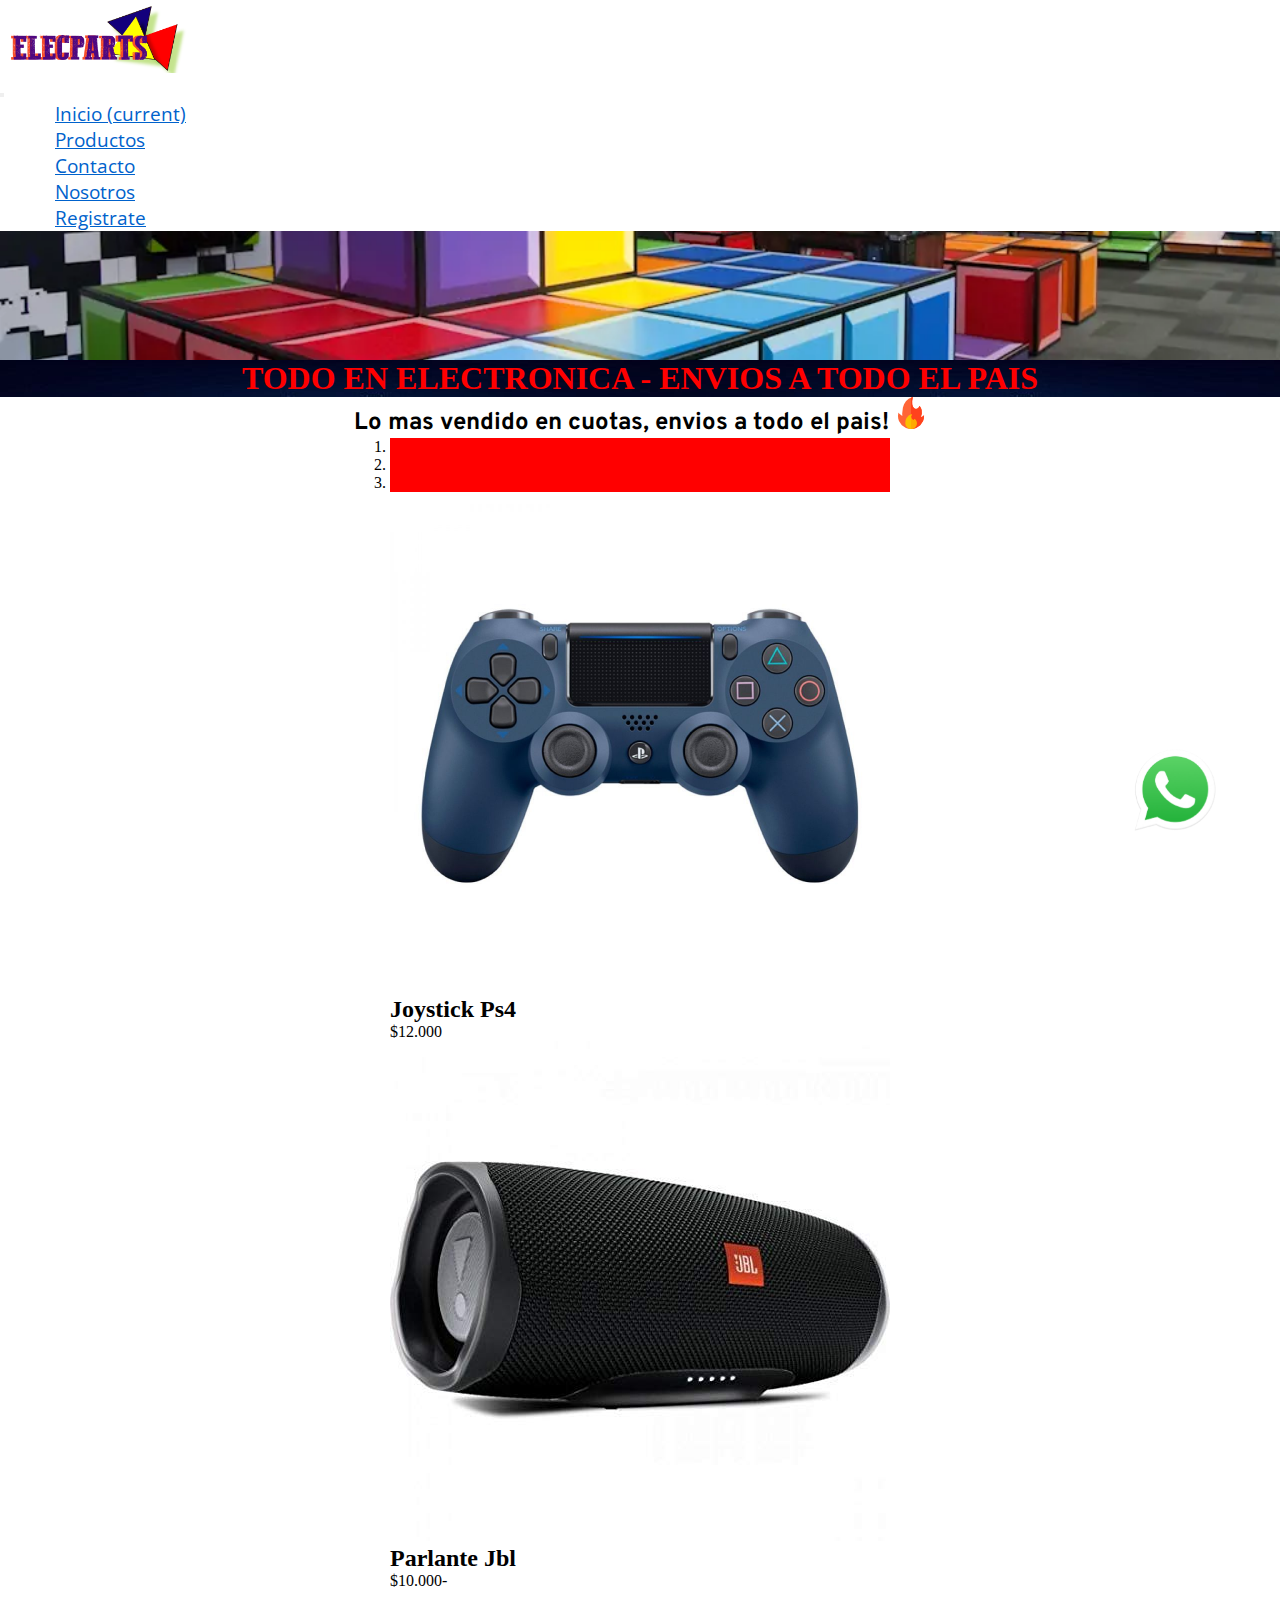
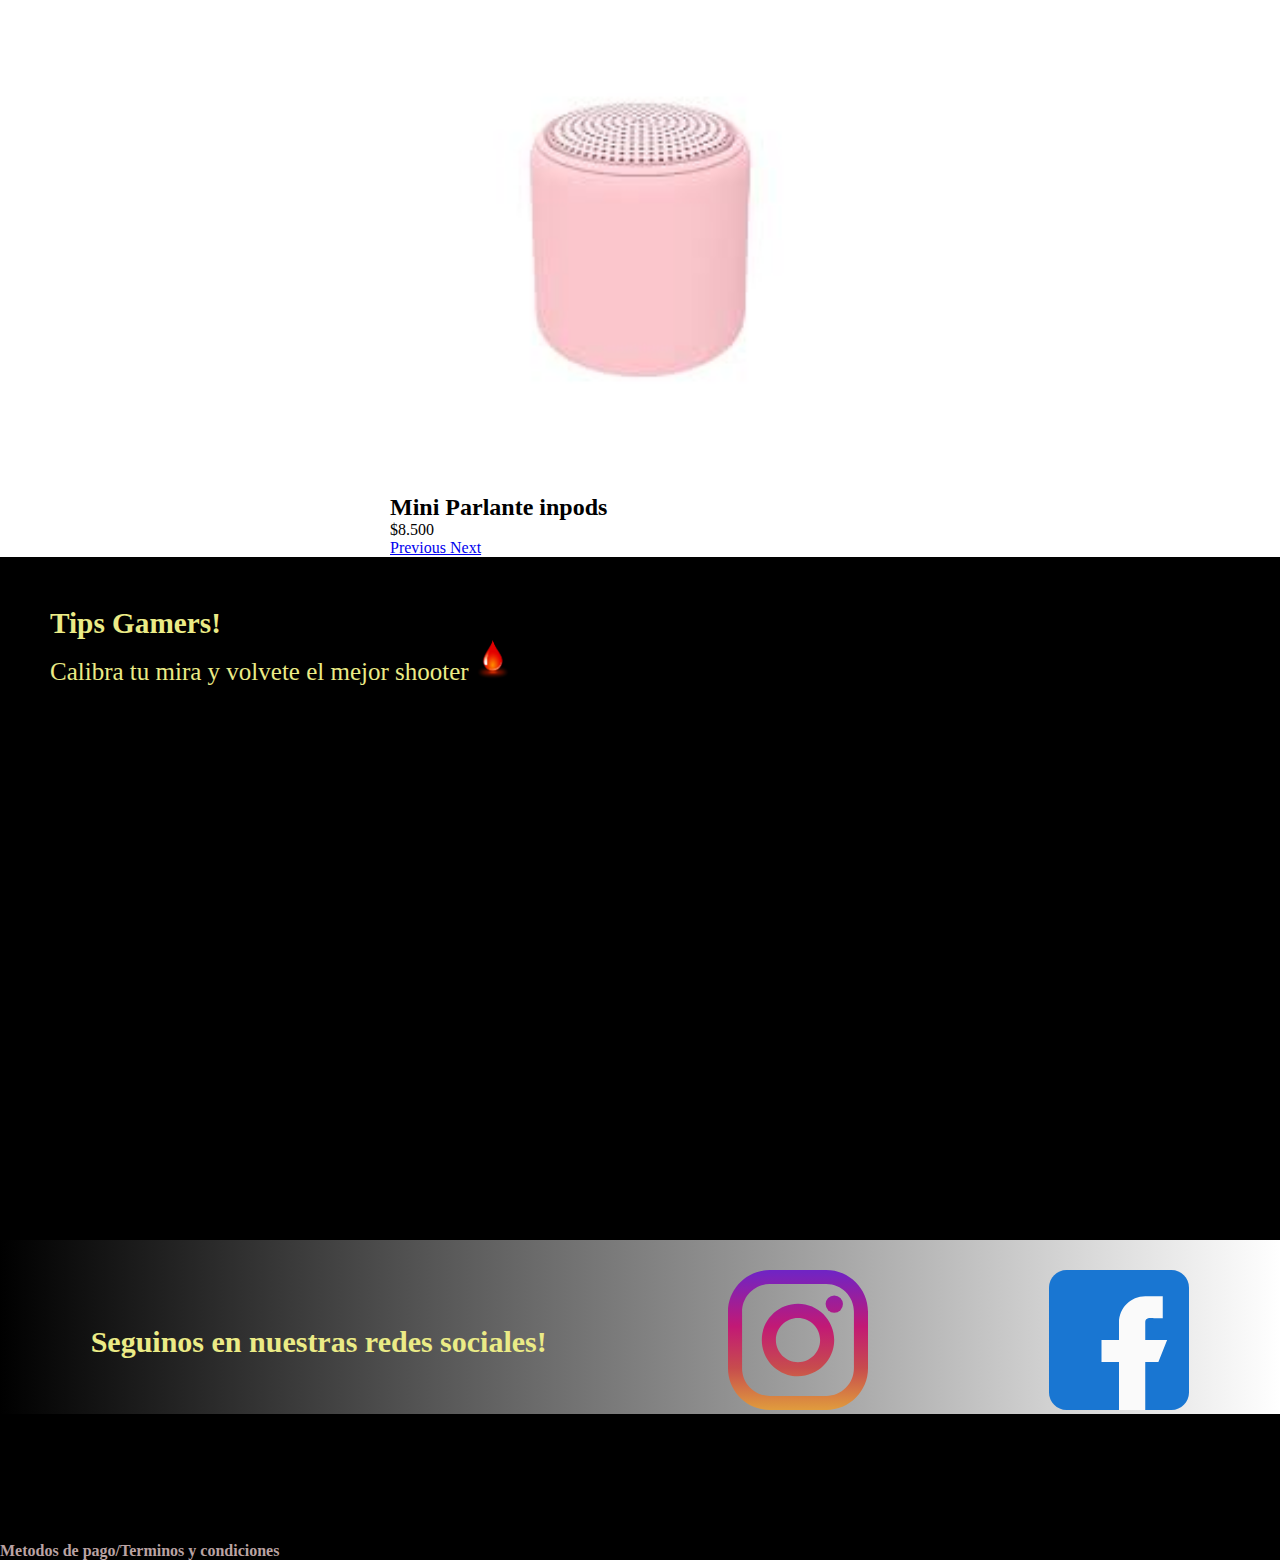
==== Index.html @ f5908952 "Agregando Proyecto final Elecparts" ====
<!DOCTYPE html>
<html>
<head>
	<title>ELECPARTS - Todo en Tecnología - Encontrá Las Mejores Ofertas</title>
	<meta charset=utf-8>
	<meta name=viewport content="width=device-width, initial-scale=1">
    <meta name="description" content="Ingresa a Elecparts, la mejor relación PRECIO/CALIDAD en PC GAMERS,MONITORES,PS4/PS5,CELULARES y mas. Envios a todo el pais. ">
	<link rel="stylesheet" href="https://cdn.jsdelivr.net/npm/bootstrap@4.6.0/dist/css/bootstrap.min.css" integrity="sha384-B0vP5xmATw1+K9KRQjQERJvTumQW0nPEzvF6L/Z6nronJ3oUOFUFpCjEUQouq2+l" crossorigin="anonymous">
	<link rel="stylesheet" type="text/css" href="css/estilos.css">
	<link rel="shortcut icon" href="media/logo5.png">
  <meta name="keywords"  content="PC, GAMERS, ELECTRONICA, CELULARES,TECNOLOGIA">
</head>
<body>
	<a href="http:www.whatsapp.com" class="pinContacto" target="_blank">
			<img src="media/whats.png" alt="whatsapp" width="120px"></a>
      <div class="header">
  <nav class="navbar navbar-expand-lg navbar-light bg-light">
  <a class="navbar-brand myLogo" href="index.html"></a>
  <button class="navbar-toggler" type="button" data-toggle="collapse" data-target="#navbarNav" aria-controls="navbarNav" aria-expanded="false" aria-label="Toggle navigation">
    <span class="navbar-toggler-icon"></span>
  </button>
  <div class="collapse navbar-collapse" id="navbarNav">
    <ul class="navbar-nav">
      <li class="nav-item active">
        <a class="nav-link" href="index.html">Inicio <span class="sr-only">(current)</span></a>
      </li>
      <li class="nav-item">
        <a class="nav-link" href="productos.html">Productos</a>
      </li>
      <li class="nav-item">
        <a class="nav-link" href="Contacto.html">Contacto</a>
      </li>
        <li class="nav-item">
        <a class="nav-link" href="nosotros.html">Nosotros</a>
      </li>
      <li class="nav-item">
        <a class="nav-link" href="registrate.html">Registrate</a>
      </li>
    </ul>
  </div>
</nav>
</div>
			<div class="banner"></div>
		<div class="ofertasDestacadas">
      <div class="tituloProductosIndex"><h1>TODO EN ELECTRONICA - ENVIOS A TODO EL PAIS </h1></div>
				 <h1 class="mainTitle textCenter typeOver typeBold">Lo mas vendido en cuotas, envios a todo el pais! <img src="media/fuego.png" alt="logovendidos"></h1>
            <div class="boxProductos">
<div id="carouselExampleCaptions" class="carousel slide" data-ride="carousel">
  <ol class="carousel-indicators">
    <li data-target="#carouselExampleCaptions" data-slide-to="0" class="active"></li>
    <li data-target="#carouselExampleCaptions" data-slide-to="1"></li>
    <li data-target="#carouselExampleCaptions" data-slide-to="2"></li>
  </ol>
  <div class="carousel-inner">
    <div class="carousel-item active">
      <img src="media/joystick.jpg" alt="..." width="500px">
      <div class="carousel-caption d-none d-md-block titulo2">
        <h2>Joystick Ps4</h2>
        <p>$12.000</p>
      </div>
    </div>
    <div class="carousel-item">
      <img src="media/parlantejbl.png" alt="..." width="500px">
      <div class="carousel-caption d-none d-md-block titulo2">
        <h2>Parlante Jbl</h2>
        <p>$10.000-</p>
      </div>
    </div>
    <div class="carousel-item">
      <img src="media/parlante.jpg" alt="..." width="500px">
      <div class="carousel-caption d-none d-md-block titulo2">
        <h2>Mini Parlante inpods</h2>
        <p>$8.500</p>
      </div>
    </div>
  </div>
  <a class="carousel-control-prev" href="#carouselExampleCaptions" role="button" data-slide="prev">
    <span class="carousel-control-prev-icon" aria-hidden="true"></span>
    <span class="sr-only">Previous</span>
  </a>
  <a class="carousel-control-next" href="#carouselExampleCaptions" role="button" data-slide="next">
    <span class="carousel-control-next-icon" aria-hidden="true"></span>
    <span class="sr-only">Next</span>
  </a>
</div>
      		</div>
     </div>
     <div class="boxTips">
		<div class="titulo1">
			<h3><b>Tips Gamers!</b></h3></div>
			<div class="titulo1">
		<p>Calibra tu mira y volvete el mejor shooter
				<img src="media/gotasangre.png" alt="sangre" width="36px">
		</p></div>
			 <div class="videoResponsive">
                    <iframe src="https://www.youtube.com/embed/W7uoO6sUyzk" title="YouTube video player" frameborder="0" allow="accelerometer; autoplay; clipboard-write; encrypted-media; gyroscope; picture-in-picture" allowfullscreen></iframe>
    		</div> 
       </div>
<div>
	<div class="boxRedes">
		<div><p><b class="tituloRedes">Seguinos en nuestras redes sociales!</b></p></div>
 		<div class="redInsta"><a href="http:www.instagram.com"target="_blank"><img src="media/instagram.svg" alt="insta" width="140px"></a></div>
 			<div class="redFace"><a href="http:www.Facebook.com"target="_blank"><img src="media/facebook.svg" alt="face" width="140px"></a></div>
	</div>
</div>
<div class="fotter">
	<p><b>Metodos de pago/Terminos y condiciones</b><p>	
</div>
<script src="https://code.jquery.com/jquery-3.5.1.slim.min.js" integrity="sha384-DfXdz2htPH0lsSSs5nCTpuj/zy4C+OGpamoFVy38MVBnE+IbbVYUew+OrCXaRkfj" crossorigin="anonymous"></script>
<script src="https://cdn.jsdelivr.net/npm/bootstrap@4.6.0/dist/js/bootstrap.bundle.min.js" integrity="sha384-Piv4xVNRyMGpqkS2by6br4gNJ7DXjqk09RmUpJ8jgGtD7zP9yug3goQfGII0yAns" crossorigin="anonymous"></script>
</body>
</html>
---- css/estilos.css ----
@import url('https://fonts.googleapis.com/css2?family=Roboto:wght@100;300&display=swap');
@import url('https://fonts.googleapis.com/css2?family=Overpass:wght@300;400;600&display=swap');
@import url('https://fonts.googleapis.com/css2?family=Open+Sans:wght@300;400;700&display=swap');
*{
	margin: 0;
	padding: 0;
}
.header .navbar {
	z-index: 500;
    min-width: 100%;
    position: fixed;
    font-family: 'Open Sans', sans-serif;
    font-size: 19px;
}
.header .myLogo{
	background-image: url("../media/LOGO2.png");
	background-size: 100%;
	display: block;
	width: 190px;
	height: 75px;
}
.tituloProductosIndex{
	text-align: center;
	color: red;
	background-image: url('../media/nosotross.jpg');
}
.bg-light {
    background-color: white!important;
}
.navbar-light .navbar-nav .nav-link {
  	display: inline-block;
	padding: 0 55px;
	list-style: none;
    color: #0062cc;
}
}
.navbar-light .navbar-nav .active>.nav-link, .navbar-light .navbar-nav .nav-link.active, .navbar-light .navbar-nav .nav-link.show, .navbar-light .navbar-nav .show>.nav-link {
    color: #ffc107;
}
.myTexts{
	font-size: 1.25rem;
}
.myTextsLight{
	font-weight: 300;
}
.titulo1{
	color: #EBEB86;;
	font-size: 25px;
}

.titulo2{
	color: black;
} 

.tituloEspecial {
	padding-left: 8px;
	color:#EBEB86;
}

.textCenter{
	text-align: center;
}

.banner{
	padding-top: 60px;
	min-height: 300px;
	height: 50%;
	background-image: url('../media/tienda.png');
	background-repeat: no-repeat;
	background-size: cover;
	background-position: center;
	display: flex;
	flex-flow: row wrap;
}
.boxProductos{
	background:white;
	display: flex;
	flex-flow: row wrap;
	justify-content: space-around;
}
.ofertasDestacadas .mainTitle {
    color: black;
    font-size: 1.5rem;
    font-family: 'Overpass', sans-serif;
}
.ofertasDestacadas .mainSubTitle{
	font-size: 1rem;
}
.ofertasDestacadas .boxProductos .prod .title{
	font-size: 1.5rem;
	margin-bottom: .5rem;
}
.ofertasDestacadas .boxProductos .prod .price{
	font-size: .8rem;
}
.boxTips{
	background-color: black;
	padding: 50px;
	display: flex;
	flex-flow: column wrap;
}
.boxTips .videoResponsive iframe,
.boxTips .videoResponsive object,
.boxTips .videoResponsive embed {
width: 100%;
height: 500px;
top: 0;
left: 0;
}
.boxRedes{
	background: linear-gradient(90deg, rgba(0,0,0,1) 0%, rgba(255,255,255,1) 100%);
	padding-top: 30px;
	display: flex;
	flex-flow: row wrap;
	justify-content: space-around;
	align-items: center;
}
.boxRedes .tituloRedes{
	color: #EBEB86;
	font-size: 30px;
}
.fotter{
	width: 100%;
	color: #BAA3A3;
	background-color: black;
	float: left;
	padding-top: 10%;
}

.pinContacto{
	z-index: 400;
	position: fixed;
	width: 55px;
	height: 60px;
	bottom: 60px;
	right: 60px;
	text-align: center;
	border-radius: 50px;
	padding: 50px;
}
.espacioBarra
{
	padding-top: 100px;
}
.contenedorGridProductos {
    font-family: 'Overpass', sans-serif;
    display: grid;
    text-align: center;
    justify-content: stretch;
    grid-template:
        "baner" 250px
        "tit"4%
        "cat" 26%
        "mar"2%
        "prod1"15%
        "prod2"15%
        "prod3"15%
        "prod4"15%
        "prod5"15%
        "foter"3%;
}
@media (min-width: 600px){
.contenedorGridProductos{
		min-height: 100%;
    font-family: 'Overpass', sans-serif;
    display: grid;
    text-align: center;
  justify-content: stretch;
    grid-template:
        "baner baner baner" 310px
        "tit    tit  tit"50px
        "cat prod1  prod2" 25%
        "cat prod3  prod4"25%
        "mar prod5  . "25%
        "foter foter foter"3%;
		}
}
.contenedorGridProductos__categoriaProductos-div1{
	padding-left: 10px;
	color: white;
}
.contenedorGridProductos__categoriaProductos-div2{
	padding-left: 10px;
	color:white;
}
.bannerProductos{
	grid-area: baner;
	background-image: url('../media/tienda.png');
	background-repeat: no-repeat;
	background-size: cover;
	background-position: center;
	}
.sideBar{
	color: white;
background-image: url('../media/tienda3.jpg');
background-size: cover;
	font-family: 'Overpass', sans-serif;
	grid-area: cat;
	font-size: 30px;
}

.sideBar h3:hover{
transform: scale(1.1);
}
.productos1{
	grid-area: prod1;
}
.productos2{
	grid-area: prod2;
}
.productos3{
	grid-area: prod3;
}
.productos4{ 
	grid-area: prod4;
}
.productos5{ 
	grid-area: prod5;
}
.tituloProductos{
	grid-area: tit;
	text-align: center;
	color: red;
	background-image: url('../media/nosotross.jpg');
}
.tituloProductos h1{
font-size: 30px;
}

.marcas{
	grid-area:mar;
	background-color: black;
	background-size: cover;
	font-family: 'Overpass', sans-serif;
}
.fotterGrid{
	grid-area:foter;
	color: #BAA3A3;
	background-color: black;
	background-size: cover;
	text-align: left;
}
.productos1 .mainTitle{
	font-size: 1.5rem;
	font-family: 'Overpass', sans-serif;
}
.seccionNosotros{
	height: 100vh;
	background-color: black;
	font-size:25px;
	text-align: center;
	padding-top: 100px;
	color:#EBEB86;
	display: flex;
	flex-flow: column;
}

.formRegistro {
	width: 100%;
	height: 100vh;
	background-image: url(../media/logogrande2.png);
	background-repeat: no-repeat;
	background-color: black;
	background-position: right;
	padding-top: 20px;
	display: flex;
	flex-flow: column wrap;
	align-items: center;
	justify-content: space-around;
}
.titulo3-Form{
	color: #FF0000;
	font-size: 15px;
}
.boxContacto1 {
	padding-top: 150px;
	height: 100vh;
	background-image: url(../media/logogrande2.png);
	background-repeat: no-repeat;
	background-color: red;
	background-position: center;
	display: flex;
	flex-flow: column wrap;
	align-items: center;
}
.boxContacto1__titulo1{
	text-align: center;
	color: #EBEB86;;
	font-size: 25px;
}
.boxContacto1__titulo1-p{
	text-align: center;
	color:red;
	font-size: 30px;
}

#carouselExampleCaptions .carousel-caption .d-none .d-md-block{
	color: red;
}
.carousel-indicators li{
	background-color: #f00;
}
.carousel-control-next-icon, .carousel-control-prev-icon {
	background-color:red;
}
p {
    margin-top: 0;
    margin-bottom: 0rem;
}
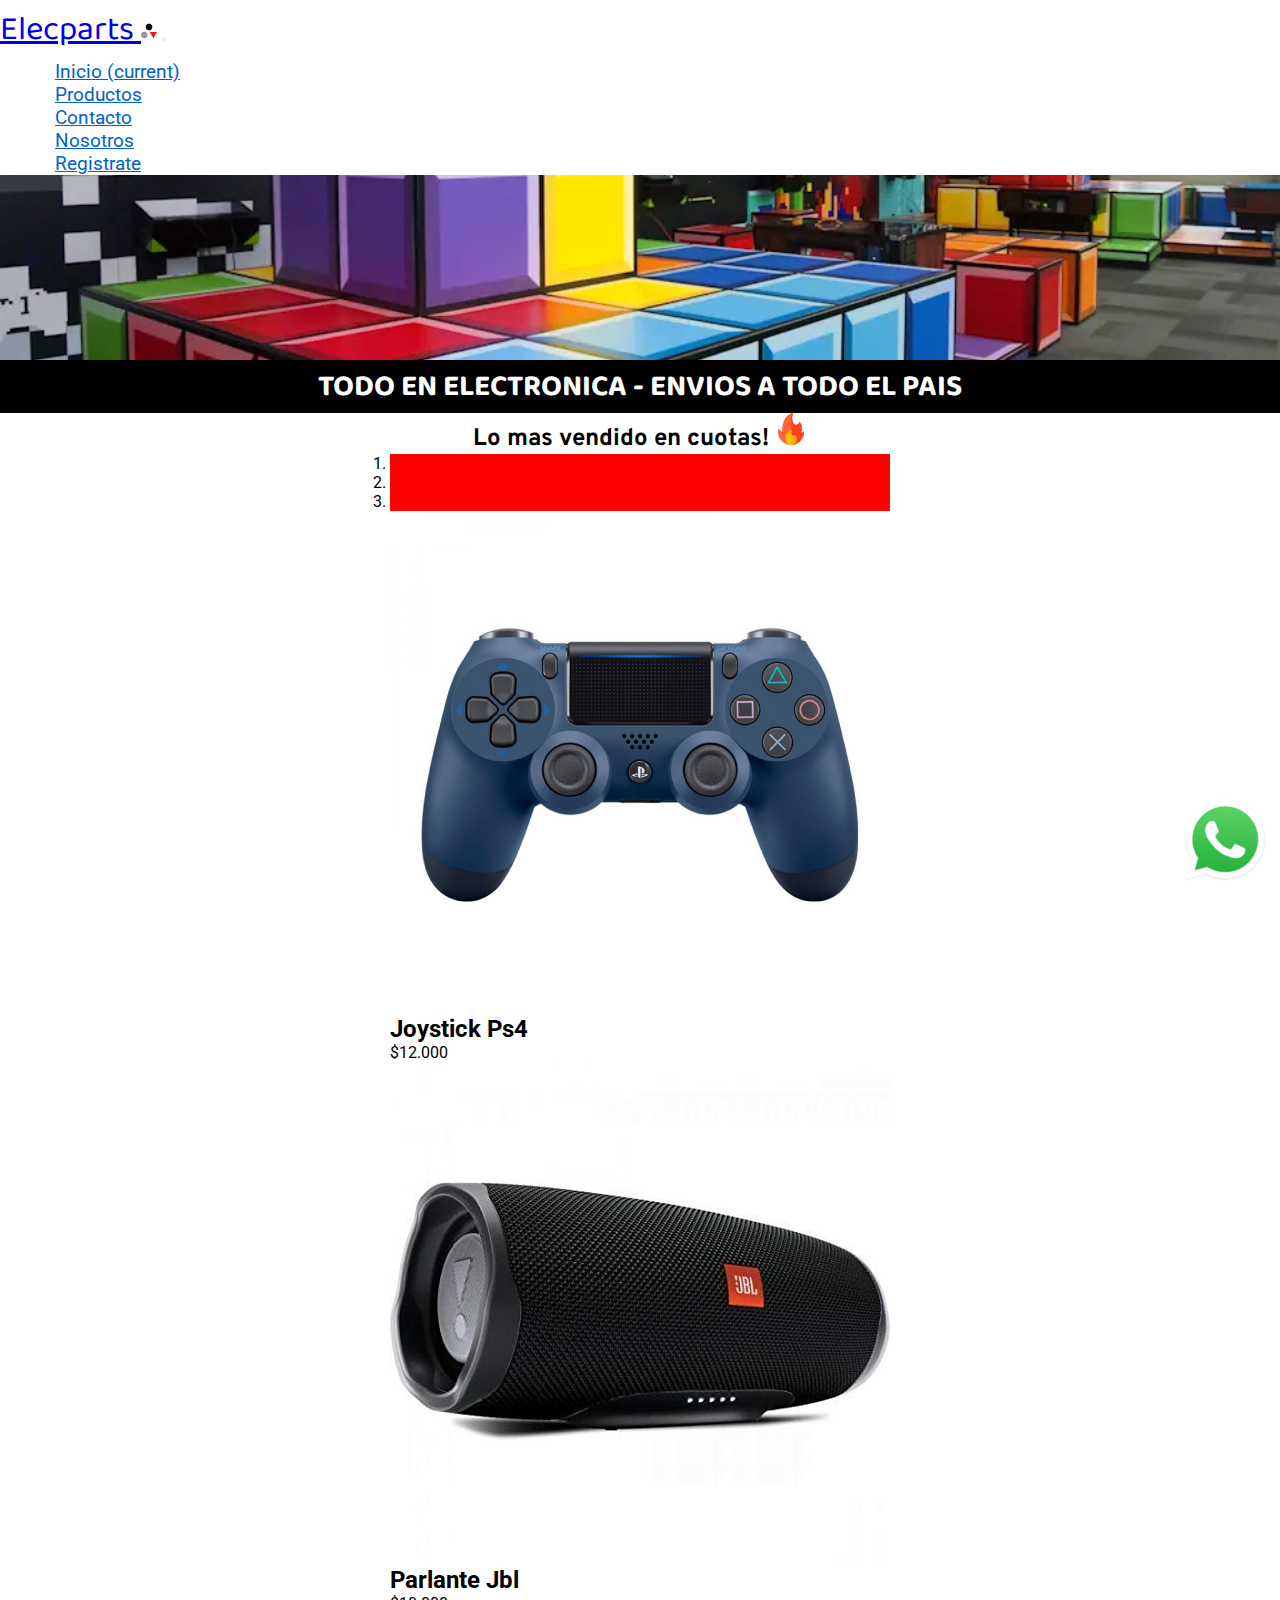
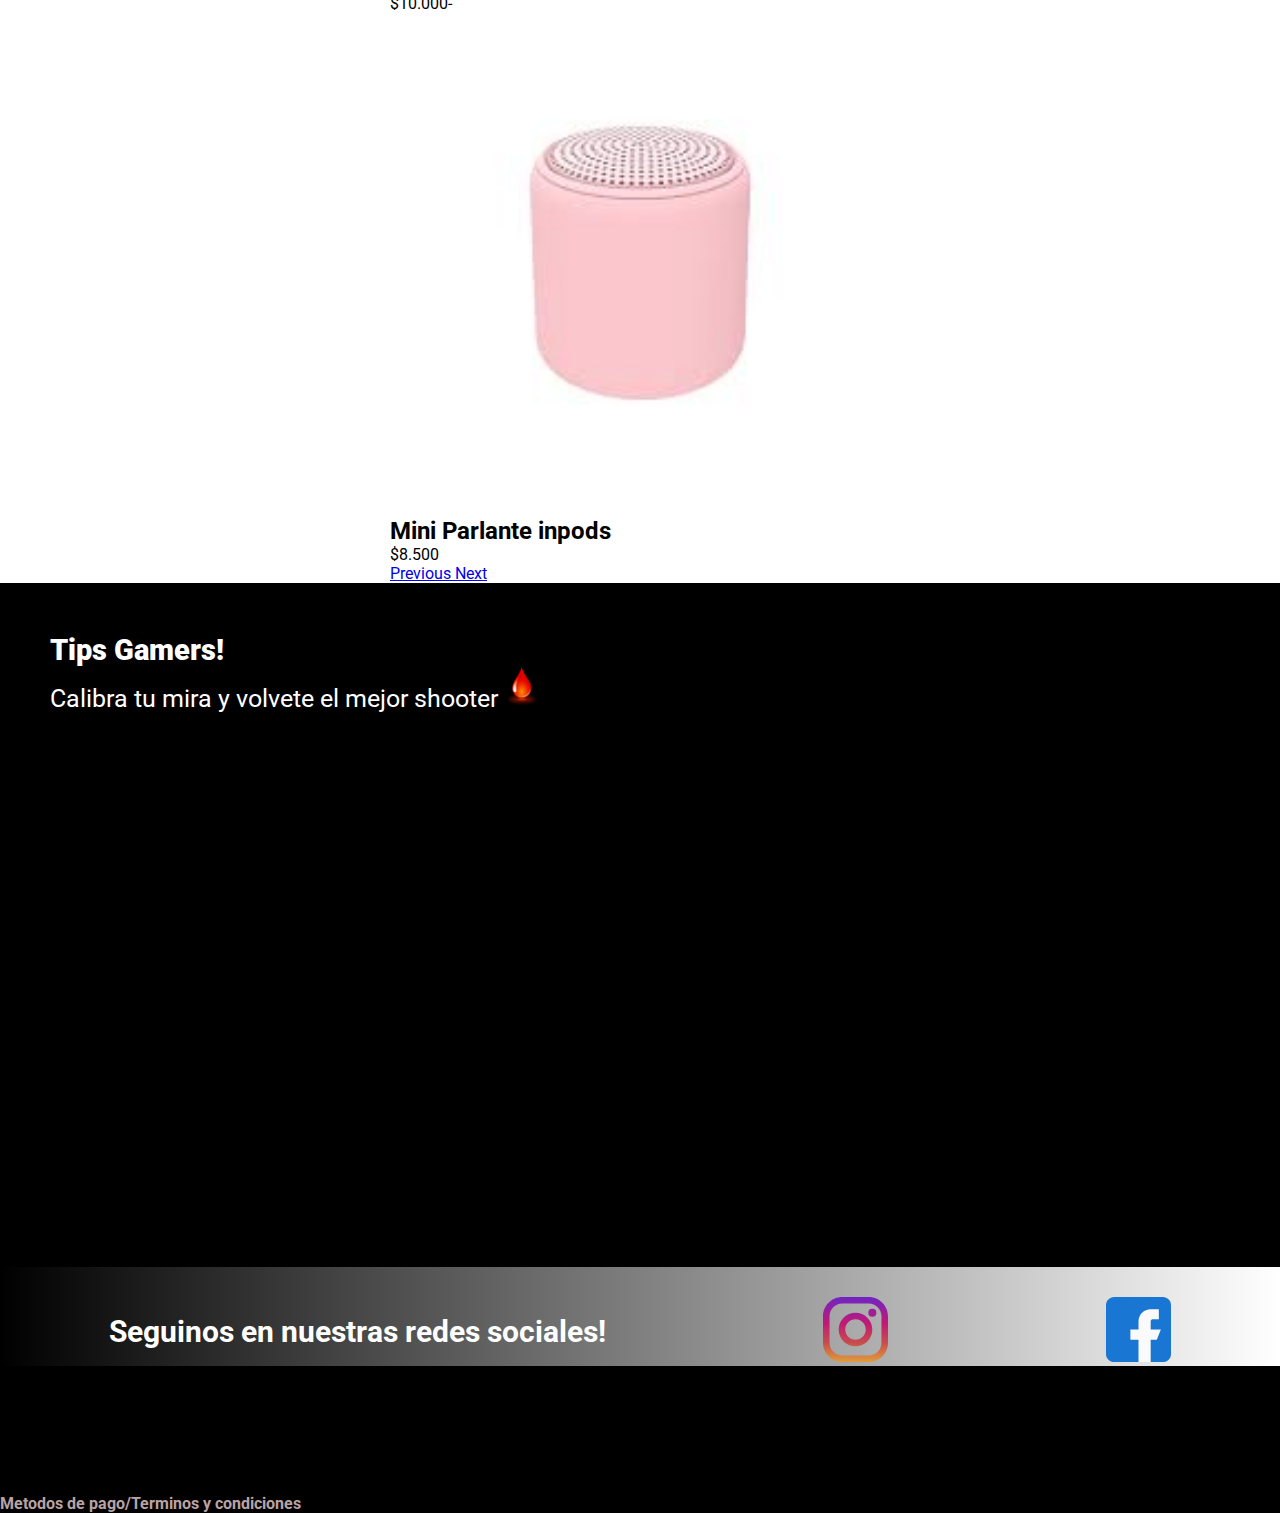
==== commit 0ed3cc72: "Modificacion de estetica y responsive" ====
--- a/Index.html
+++ b/Index.html
@@ -1,21 +1,21 @@
 <!DOCTYPE html>
 <html>
 <head>
-	<title>ELECPARTS - Todo en Tecnología - Encontrá Las Mejores Ofertas</title>
-	<meta charset=utf-8>
-	<meta name=viewport content="width=device-width, initial-scale=1">
+  <title>ELECPARTS - Todo en Tecnología - Encontrá Las Mejores Ofertas</title>
+  <meta charset=utf-8>
+  <meta name=viewport content="width=device-width, initial-scale=1">
     <meta name="description" content="Ingresa a Elecparts, la mejor relación PRECIO/CALIDAD en PC GAMERS,MONITORES,PS4/PS5,CELULARES y mas. Envios a todo el pais. ">
-	<link rel="stylesheet" href="https://cdn.jsdelivr.net/npm/bootstrap@4.6.0/dist/css/bootstrap.min.css" integrity="sha384-B0vP5xmATw1+K9KRQjQERJvTumQW0nPEzvF6L/Z6nronJ3oUOFUFpCjEUQouq2+l" crossorigin="anonymous">
-	<link rel="stylesheet" type="text/css" href="css/estilos.css">
-	<link rel="shortcut icon" href="media/logo5.png">
+  <link rel="stylesheet" href="https://cdn.jsdelivr.net/npm/bootstrap@4.6.0/dist/css/bootstrap.min.css" integrity="sha384-B0vP5xmATw1+K9KRQjQERJvTumQW0nPEzvF6L/Z6nronJ3oUOFUFpCjEUQouq2+l" crossorigin="anonymous">
+  <link rel="stylesheet" type="text/css" href="css/estilos.css">
+  <link rel="shortcut icon" href="media/iconoElecparts.png">
   <meta name="keywords"  content="PC, GAMERS, ELECTRONICA, CELULARES,TECNOLOGIA">
 </head>
 <body>
-	<a href="http:www.whatsapp.com" class="pinContacto" target="_blank">
-			<img src="media/whats.png" alt="whatsapp" width="120px"></a>
+  <a href="http:www.whatsapp.com" class="pinContacto" target="_blank">
+      <img src="media/whats.png" alt="whatsapp" width="120px"></a>
       <div class="header">
   <nav class="navbar navbar-expand-lg navbar-light bg-light">
-  <a class="navbar-brand myLogo" href="index.html"></a>
+  <a class="navbar-brand myLogo" href="index.html">Elecparts <img src="media/iconoElecparts.png"></a>
   <button class="navbar-toggler" type="button" data-toggle="collapse" data-target="#navbarNav" aria-controls="navbarNav" aria-expanded="false" aria-label="Toggle navigation">
     <span class="navbar-toggler-icon"></span>
   </button>
@@ -28,7 +28,7 @@
         <a class="nav-link" href="productos.html">Productos</a>
       </li>
       <li class="nav-item">
-        <a class="nav-link" href="Contacto.html">Contacto</a>
+        <a class="nav-link" href="contacto.html">Contacto</a>
       </li>
         <li class="nav-item">
         <a class="nav-link" href="nosotros.html">Nosotros</a>
@@ -42,8 +42,8 @@
 </div>
 			<div class="banner"></div>
 		<div class="ofertasDestacadas">
-      <div class="tituloProductosIndex"><h1>TODO EN ELECTRONICA - ENVIOS A TODO EL PAIS </h1></div>
-				 <h1 class="mainTitle textCenter typeOver typeBold">Lo mas vendido en cuotas, envios a todo el pais! <img src="media/fuego.png" alt="logovendidos"></h1>
+      <div><h1 class="tituloProductosIndex">TODO EN ELECTRONICA - ENVIOS A TODO EL PAIS </h1></div>
+				 <h1 class="mainTitle textCenter typeOver typeBold">Lo mas vendido en cuotas! <img src="media/fuego.png" alt="logovendidos"></h1>
             <div class="boxProductos">
 <div id="carouselExampleCaptions" class="carousel slide" data-ride="carousel">
   <ol class="carousel-indicators">
@@ -90,7 +90,7 @@
 			<h3><b>Tips Gamers!</b></h3></div>
 			<div class="titulo1">
 		<p>Calibra tu mira y volvete el mejor shooter
-				<img src="media/gotasangre.png" alt="sangre" width="36px">
+				<img src="media/gotasangre.png" alt="iconoSangre" width="36px">
 		</p></div>
 			 <div class="videoResponsive">
                     <iframe src="https://www.youtube.com/embed/W7uoO6sUyzk" title="YouTube video player" frameborder="0" allow="accelerometer; autoplay; clipboard-write; encrypted-media; gyroscope; picture-in-picture" allowfullscreen></iframe>
@@ -99,8 +99,8 @@
 <div>
 	<div class="boxRedes">
 		<div><p><b class="tituloRedes">Seguinos en nuestras redes sociales!</b></p></div>
- 		<div class="redInsta"><a href="http:www.instagram.com"target="_blank"><img src="media/instagram.svg" alt="insta" width="140px"></a></div>
- 			<div class="redFace"><a href="http:www.Facebook.com"target="_blank"><img src="media/facebook.svg" alt="face" width="140px"></a></div>
+ 		<div class="redInsta"><a href="http:www.instagram.com"target="_blank"><img src="media/instagram.svg" alt="insta" width="65px"></a></div>
+ 			<div class="redFace"><a href="http:www.Facebook.com"target="_blank"><img src="media/facebook.svg" alt="face" width="65px"></a></div>
 	</div>
 </div>
 <div class="fotter">
--- a/css/estilos.css
+++ b/css/estilos.css
@@ -1,9 +1,12 @@
-@import url('https://fonts.googleapis.com/css2?family=Roboto:wght@100;300&display=swap');
+@import url('https://fonts.googleapis.com/css2?family=Roboto:ital,wght@0,400;1,100&display=swap');
 @import url('https://fonts.googleapis.com/css2?family=Overpass:wght@300;400;600&display=swap');
 @import url('https://fonts.googleapis.com/css2?family=Open+Sans:wght@300;400;700&display=swap');
+@import url('https://fonts.googleapis.com/css2?family=Scheherazade+New:wght@400;700&display=swap');
+@import url('https://fonts.googleapis.com/css2?family=Baloo+Paaji+2&display=swap');
 *{
 	margin: 0;
 	padding: 0;
+	font-family: 'Roboto', sans-serif;
 }
 .header .navbar {
 	z-index: 500;
@@ -12,17 +15,12 @@
     font-family: 'Open Sans', sans-serif;
     font-size: 19px;
 }
-.header .myLogo{
-	background-image: url("../media/LOGO2.png");
-	background-size: 100%;
-	display: block;
-	width: 190px;
-	height: 75px;
-}
 .tituloProductosIndex{
+	font-family: 'Baloo Paaji 2', cursive;
+	font-size: 30px;
 	text-align: center;
-	color: red;
-	background-image: url('../media/nosotross.jpg');
+	color: white;
+	background-color: black;
 }
 .bg-light {
     background-color: white!important;
@@ -44,8 +42,8 @@
 	font-weight: 300;
 }
 .titulo1{
-	color: #EBEB86;;
-	font-size: 25px;
+    color: white;
+    font-size: 25px;
 }
 
 .titulo2{
@@ -53,8 +51,9 @@
 } 
 
 .tituloEspecial {
-	padding-left: 8px;
-	color:#EBEB86;
+    padding-left: 8px;
+    color: #007bff;
+    font-size: 1.7rem;
 }
 
 .textCenter{
@@ -116,17 +115,53 @@
 	align-items: center;
 }
 .boxRedes .tituloRedes{
-	color: #EBEB86;
+	color: white;
 	font-size: 30px;
+}
+.boxRedesContacto{
+	background-color: black;
+    display: flex;
+    flex-flow: row;
+    justify-content: space-around;
+    align-items: center;
+}
+.boxRedesContacto .tituloRedesContacto{
+	color: white;
+    font-size: 30px;
+}
+@media (max-width: 600px){
+	.boxRedesContacto{
+	background-color: black;
+    padding-top: 30px;
+    display: flex;
+    flex-flow: row wrap;
+    justify-content: space-around;
+    align-items: center;
+}
+.redIcons{
+width: 200px;
+}
+}
+.redIcons:hover {
+	filter: opacity(.5);
 }
 .fotter{
 	width: 100%;
 	color: #BAA3A3;
 	background-color: black;
+	background-size: cover;
 	float: left;
 	padding-top: 10%;
 }
-
+.fotterContacto{
+	width: 100%;
+	background: linear-gradient(
+178deg, #000000 0%, #212529 100%);
+	background-position: center;
+	background-size: cover;
+	float: left;
+	padding-top: 10%;
+}
 .pinContacto{
 	z-index: 400;
 	position: fixed;
@@ -134,14 +169,24 @@
 	height: 60px;
 	bottom: 60px;
 	right: 60px;
-	text-align: center;
 	border-radius: 50px;
-	padding: 50px;
+}
+@media (min-width: 600px){
+	.pinContacto{
+		z-index: 400;
+	position: fixed;
+	width: 55px;
+	height: 60px;
+	bottom: 60px;
+	right: 60px;
+	border-radius: 50px;
+}
 }
 .espacioBarra
 {
 	padding-top: 100px;
 }
+
 .contenedorGridProductos {
     font-family: 'Overpass', sans-serif;
     display: grid;
@@ -164,39 +209,42 @@
 		min-height: 100%;
     font-family: 'Overpass', sans-serif;
     display: grid;
-    text-align: center;
+    text-align: start;
   justify-content: stretch;
     grid-template:
-        "baner baner baner" 310px
+        "baner baner baner" 350px
         "tit    tit  tit"50px
         "cat prod1  prod2" 25%
         "cat prod3  prod4"25%
-        "mar prod5  . "25%
+        ". prod5  . "25%
         "foter foter foter"3%;
 		}
+		.marcas{
+			display: none;
+		}
 }
 .contenedorGridProductos__categoriaProductos-div1{
 	padding-left: 10px;
-	color: white;
+	color: black;
+	font-family: 'Roboto', sans-serif;
 }
 .contenedorGridProductos__categoriaProductos-div2{
 	padding-left: 10px;
-	color:white;
+	color: black;
+	font-family: 'Roboto', sans-serif;
 }
 .bannerProductos{
 	grid-area: baner;
-	background-image: url('../media/tienda.png');
+	background-image: url('../media/banerProducto2.png');
 	background-repeat: no-repeat;
 	background-size: cover;
 	background-position: center;
 	}
 .sideBar{
-	color: white;
-background-image: url('../media/tienda3.jpg');
-background-size: cover;
 	font-family: 'Overpass', sans-serif;
 	grid-area: cat;
 	font-size: 30px;
+	padding-left: 9px;
 }
 
 .sideBar h3:hover{
@@ -220,8 +268,8 @@
 .tituloProductos{
 	grid-area: tit;
 	text-align: center;
-	color: red;
-	background-image: url('../media/nosotross.jpg');
+	color: white;
+	background-color: black;
 }
 .tituloProductos h1{
 font-size: 30px;
@@ -229,9 +277,9 @@
 
 .marcas{
 	grid-area:mar;
-	background-color: black;
-	background-size: cover;
 	font-family: 'Overpass', sans-serif;
+	background-size: cover;
+	background-color: black;
 }
 .fotterGrid{
 	grid-area:foter;
@@ -245,53 +293,103 @@
 	font-family: 'Overpass', sans-serif;
 }
 .seccionNosotros{
-	height: 100vh;
-	background-color: black;
+	min-height: 100vh;
+	padding-top: 100px;
+	width: 100%;
+	background-image: url(../media/fondoNosotros.jpg);
+	background-position: cover;
 	font-size:25px;
 	text-align: center;
-	padding-top: 100px;
-	color:#EBEB86;
+	color:white;
 	display: flex;
 	flex-flow: column;
 }
-
+.card-header {
+    padding: .75rem 1.25rem;
+    margin-bottom: 0;
+    background-image: url(../media/fondoNosotros.jpg);
+    border-bottom: 1px solid #212529;
+}
+.card {
+    position: relative;
+    display: -ms-flexbox;
+    display: flex;
+    -ms-flex-direction: column;
+    flex-direction: column;
+    min-width: 0;
+    word-wrap: break-word;
+    background-color: rgb(0 123 255 / 43%);
+    background-clip: border-box;
+    border: 1px solid rgba(0,0,0,.125);
+    border-radius: .25rem;}
+
+.textoNosotros{
+	font-family: 'Scheherazade New', serif;
+	color: red;
+}
+.btn-link {
+    color: #f8f9fa;
+    font-size: 28px;
+}
+.btn-link:hover {
+    color: #ffc107;
+    text-decoration: none;
+}
 .formRegistro {
 	width: 100%;
 	height: 100vh;
-	background-image: url(../media/logogrande2.png);
+	background-image: url(../media/registrate.jpg);
+	background-size: cover;
 	background-repeat: no-repeat;
-	background-color: black;
-	background-position: right;
+	background-position: center;
 	padding-top: 20px;
 	display: flex;
 	flex-flow: column wrap;
 	align-items: center;
 	justify-content: space-around;
 }
+@media (max-width: 600px){
+	.formRegistro{
+    width: 100%;
+    height: 100vh;
+    background-color: black;
+    background-size: cover;
+    padding-top: 120px;
+    display: flex;
+    flex-flow: column wrap;
+    align-items: center;
+    justify-content: space-around;
+    border: solid;
+	}
+}
 .titulo3-Form{
-	color: #FF0000;
-	font-size: 15px;
+	color: #f8f9fa;
+    background-color: #343a405e;
+    font-size: 15px
 }
 .boxContacto1 {
 	padding-top: 150px;
-	height: 100vh;
-	background-image: url(../media/logogrande2.png);
-	background-repeat: no-repeat;
-	background-color: red;
-	background-position: center;
-	display: flex;
-	flex-flow: column wrap;
-	align-items: center;
+    height: 100vh;
+    background: no-repeat;
+    background-position: center;
+    background-size: cover;
+    background-image: url(../media/fondoContacto3.jpg);
+    display: flex;
+    flex-flow: column wrap;
+    align-items: center;
 }
 .boxContacto1__titulo1{
-	text-align: center;
-	color: #EBEB86;;
-	font-size: 25px;
+	background-color: rgb(0 0 0 / 19%);
+	border-radius: 40px;
+    text-align: center;
+    color: white;
+    font-size: 30px;
 }
 .boxContacto1__titulo1-p{
 	text-align: center;
-	color:red;
-	font-size: 30px;
+    border-radius: 40px;
+    color: white;
+    font-size: 30px;
 }
 
 #carouselExampleCaptions .carousel-caption .d-none .d-md-block{
@@ -306,4 +404,16 @@
 p {
     margin-top: 0;
     margin-bottom: 0rem;
+}
+.btn {
+	border-radius: 1.5rem;
+	border: none;
+}
+
+.btn-primary{
+	background-color: #212529;
+}
+.navbar-brand {
+    font-size: 2.1rem;
+    font-family: 'Baloo Paaji 2', cursive;
 }